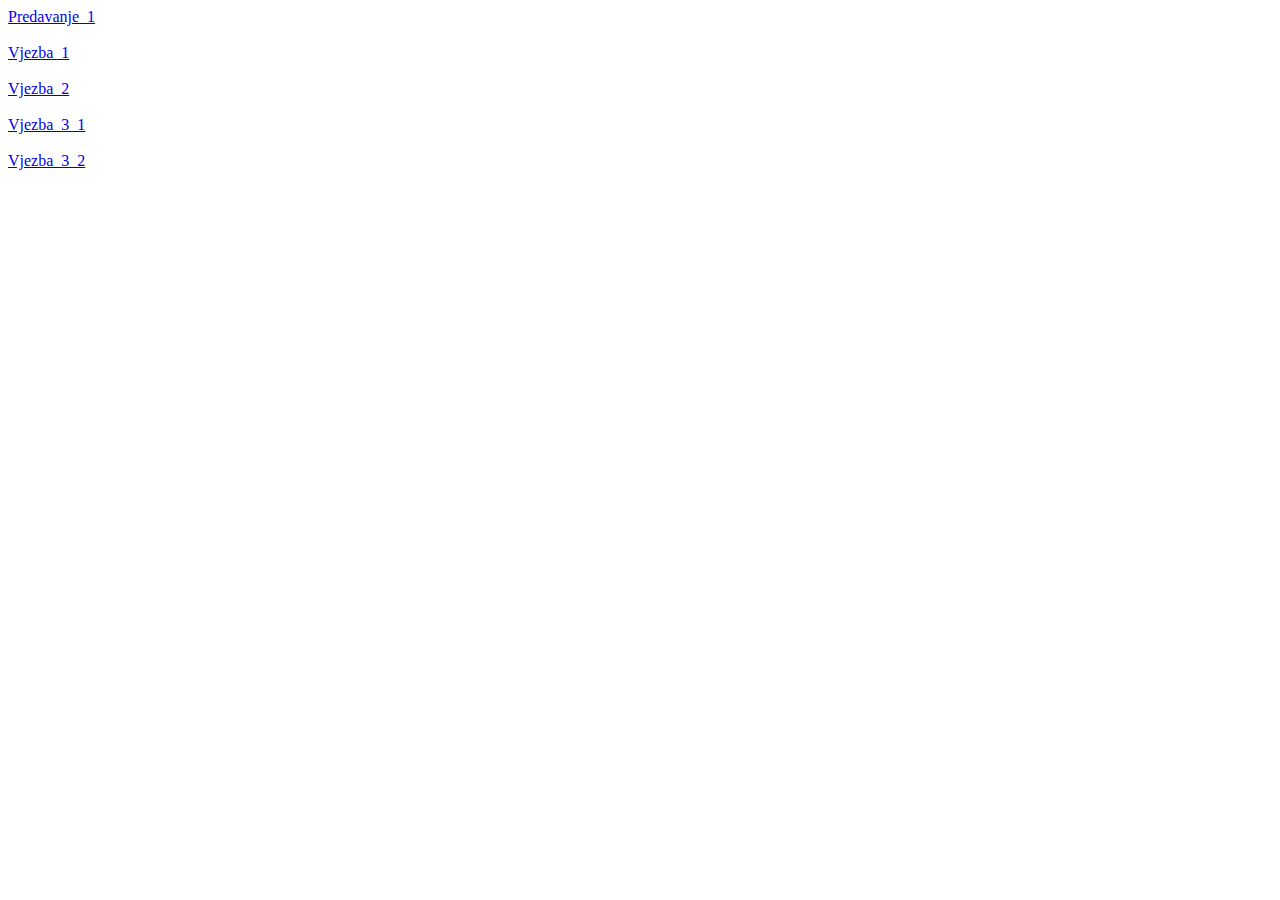
==== index.html @ 78b48bff "Add files via upload" ====
<html>
    <head>
        <title>Ignjat-Predavec</title>
    </head>
    

    <body>
        <a href="https://www.youtube.com/watch?v=M4H5GzBeNHo">Predavanje_1</a>
        <br><br>
        <a href="Osvrt-01p-Ignjat-Predavec.pdf" download="">Vjezba_1</a>
        <br><br>
        <a href="Vjezba_2.html">Vjezba_2</a>
        <br><br>
        <a href="Vjezba_3_1.html">Vjezba_3_1</a>
        <br><br>
        <a href="Vjezba_3_2.html">Vjezba_3_2</a>

    </body>


</html>
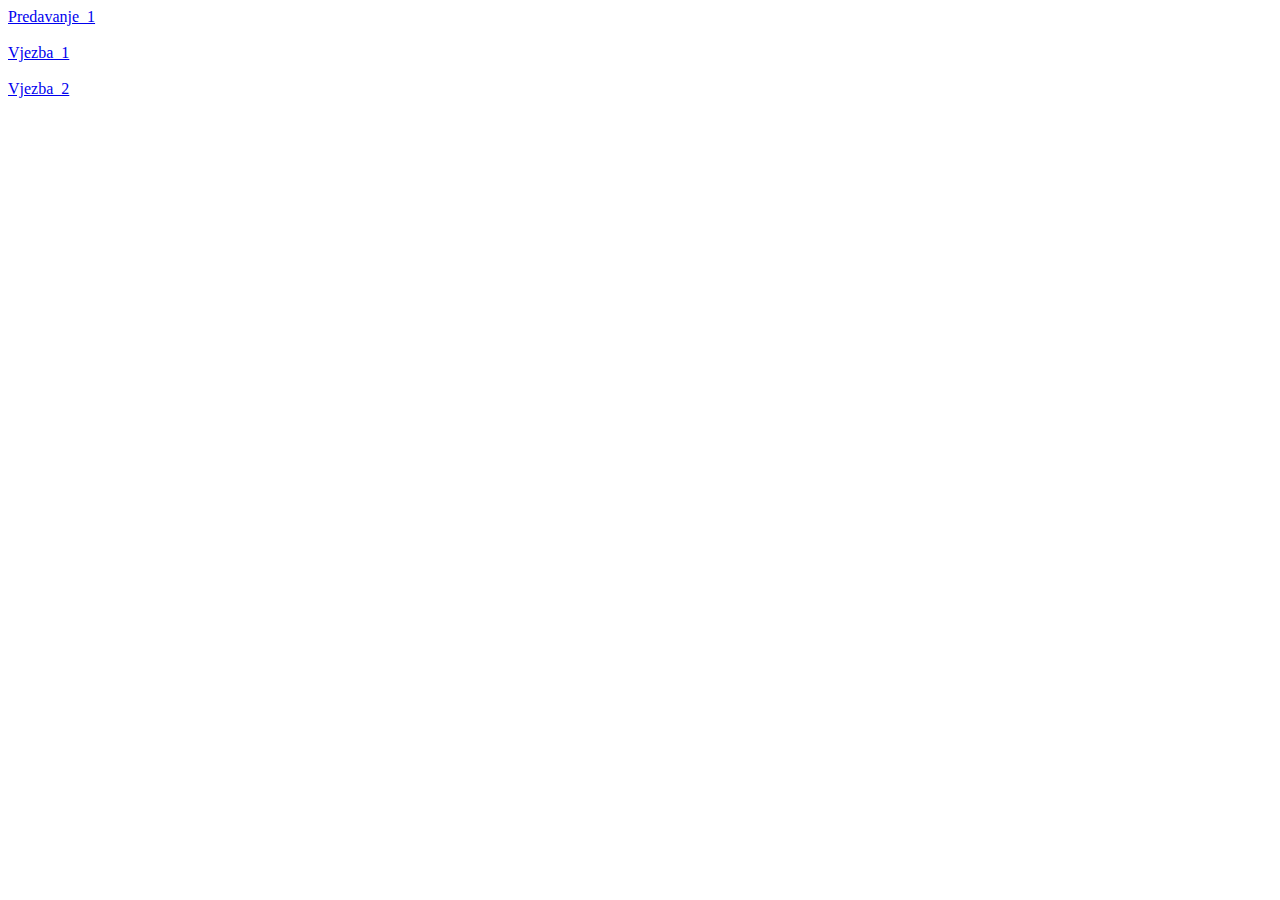
==== commit 117447b9: "Add files via upload" ====
--- a/index.html
+++ b/index.html
@@ -10,10 +10,6 @@
         <a href="Osvrt-01p-Ignjat-Predavec.pdf" download="">Vjezba_1</a>
         <br><br>
         <a href="Vjezba_2.html">Vjezba_2</a>
-        <br><br>
-        <a href="Vjezba_3_1.html">Vjezba_3_1</a>
-        <br><br>
-        <a href="Vjezba_3_2.html">Vjezba_3_2</a>
 
     </body>
 
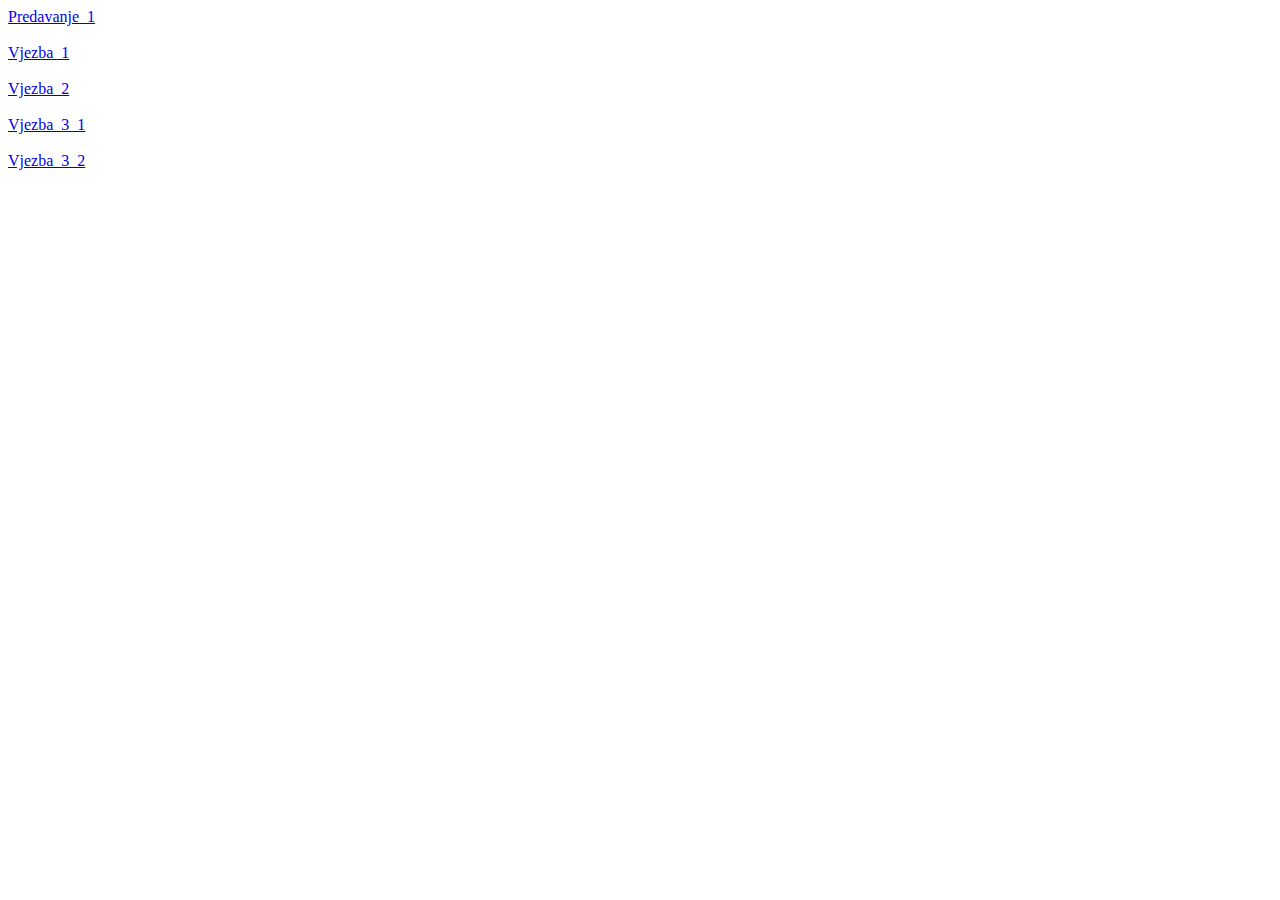
==== commit 1f4063d5: "Add files via upload" ====
--- a/index.html
+++ b/index.html
@@ -10,6 +10,10 @@
         <a href="Osvrt-01p-Ignjat-Predavec.pdf" download="">Vjezba_1</a>
         <br><br>
         <a href="Vjezba_2.html">Vjezba_2</a>
+        <br><br>
+        <a href="Vjezba_3_1.html">Vjezba_3_1</a>
+        <br><br>
+        <a href="Vjezba_3_2.html">Vjezba_3_2</a>
 
     </body>
 
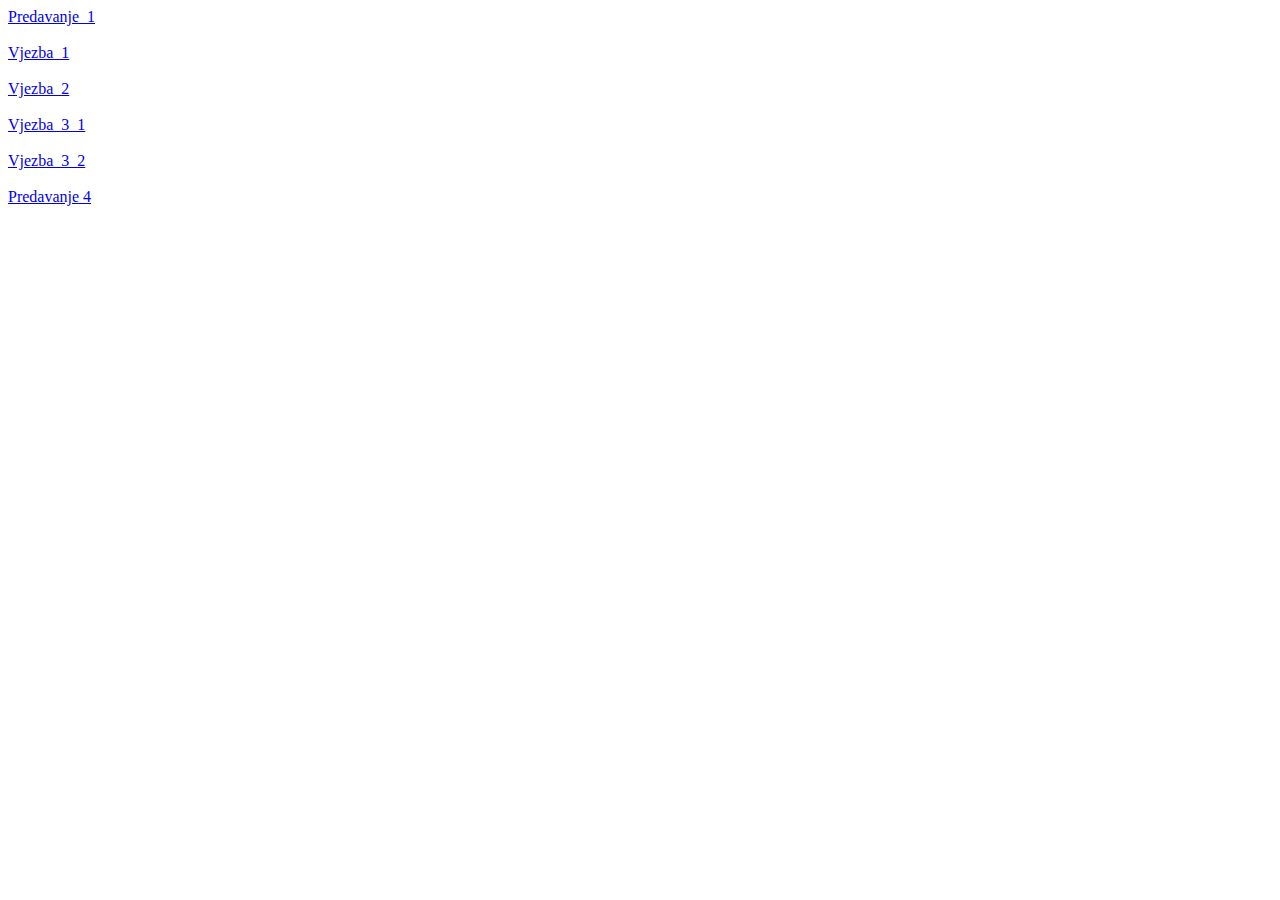
==== commit 6ea1d579: "Add files via upload" ====
--- a/index.html
+++ b/index.html
@@ -14,6 +14,8 @@
         <a href="Vjezba_3_1.html">Vjezba_3_1</a>
         <br><br>
         <a href="Vjezba_3_2.html">Vjezba_3_2</a>
+        <br><br>
+        <a href="Predavanje_4">Predavanje 4</a>
 
     </body>
 
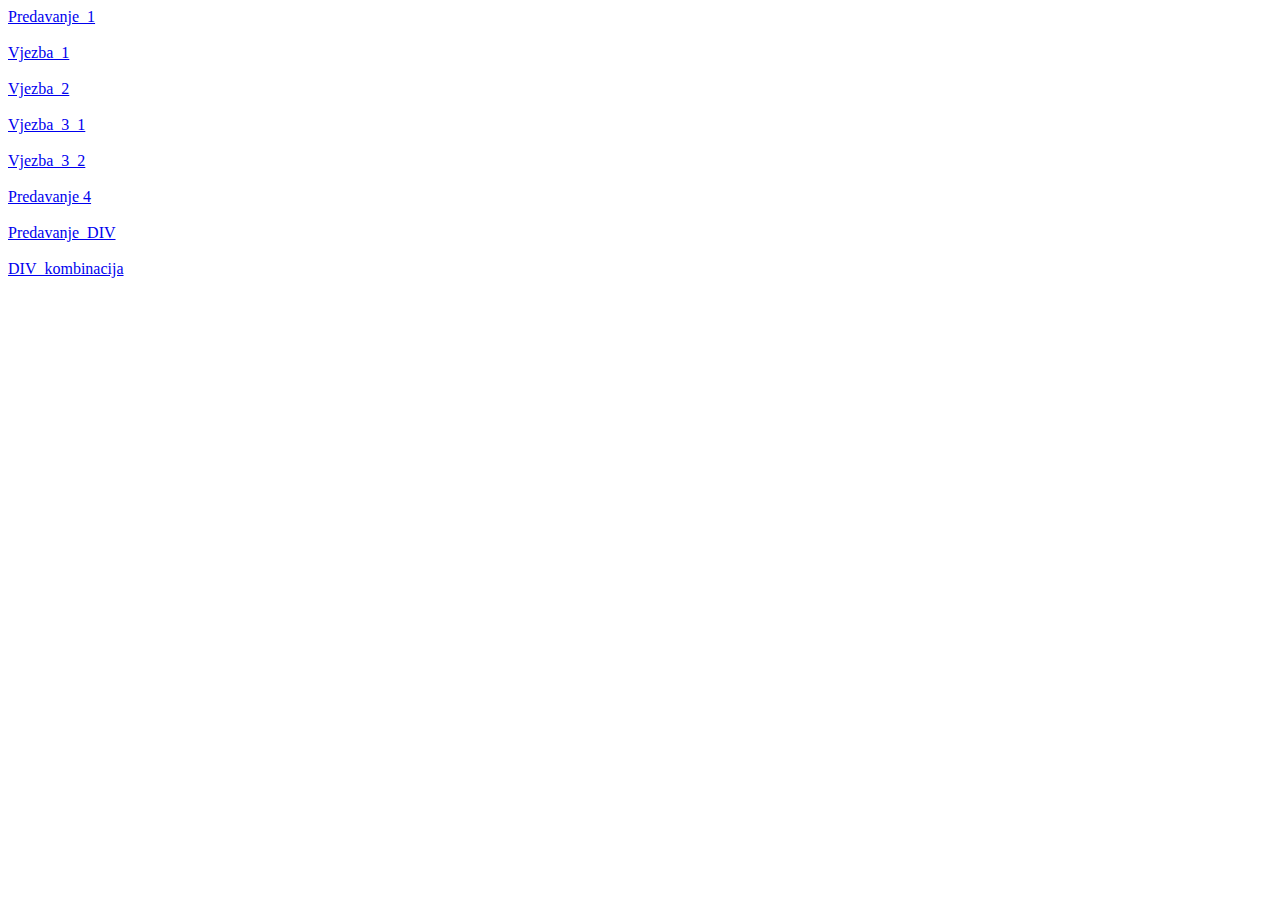
==== commit a31f4b73: "Add files via upload" ====
--- a/index.html
+++ b/index.html
@@ -15,7 +15,11 @@
         <br><br>
         <a href="Vjezba_3_2.html">Vjezba_3_2</a>
         <br><br>
-        <a href="Predavanje_4">Predavanje 4</a>
+        <a href="Predavanje_4.html">Predavanje 4</a>
+        <br><br>
+        <a href="Predavanje_DIV.html">Predavanje_DIV</a>
+        <br><br>
+        <a href="DIV_kombinacija.html">DIV_kombinacija</a>
 
     </body>
 
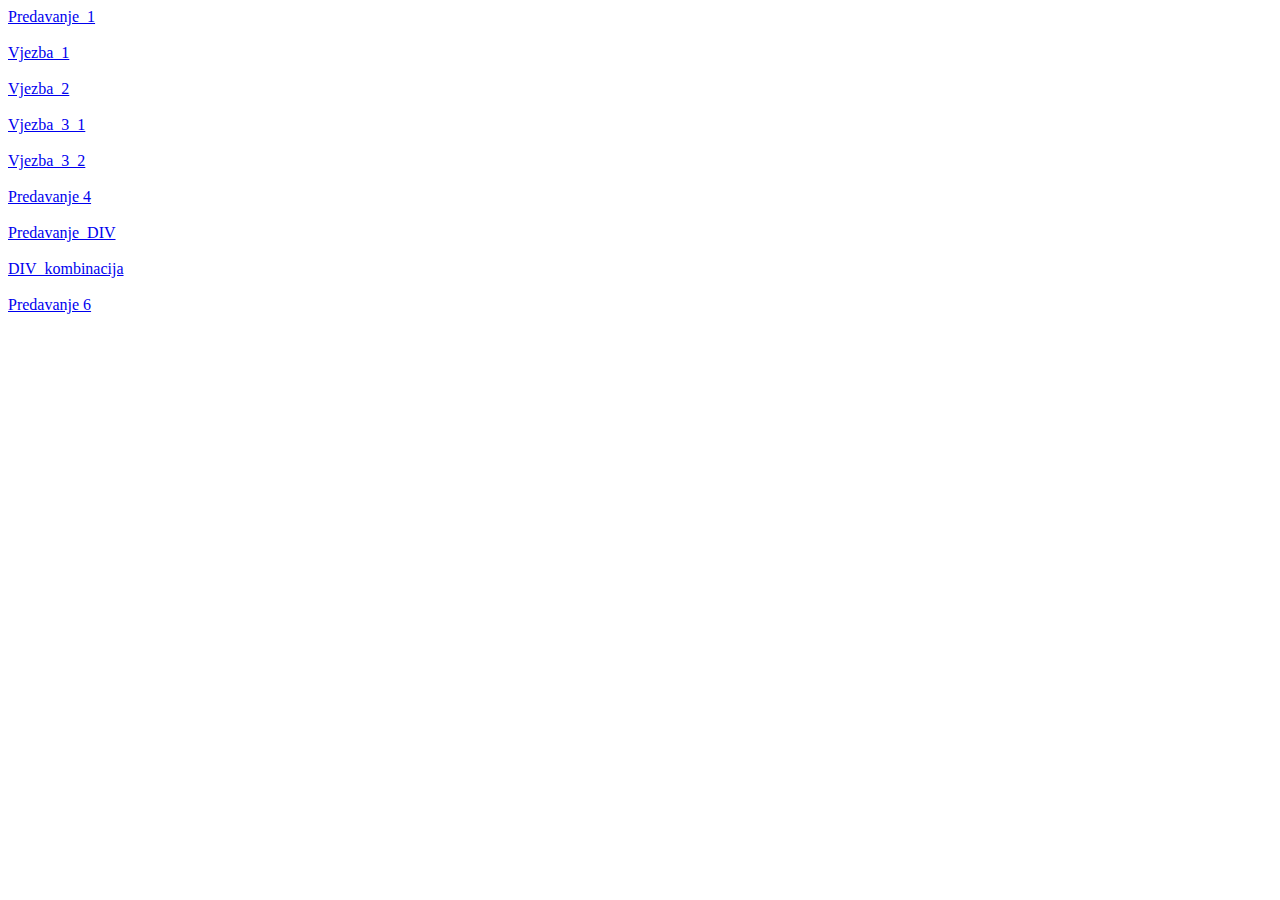
==== commit af2bc129: "Add files via upload" ====
--- a/index.html
+++ b/index.html
@@ -20,7 +20,8 @@
         <a href="Predavanje_DIV.html">Predavanje_DIV</a>
         <br><br>
         <a href="DIV_kombinacija.html">DIV_kombinacija</a>
-
+        <br><br>
+        <a href="Predavanje_6.html">Predavanje 6</a>
     </body>
 
 
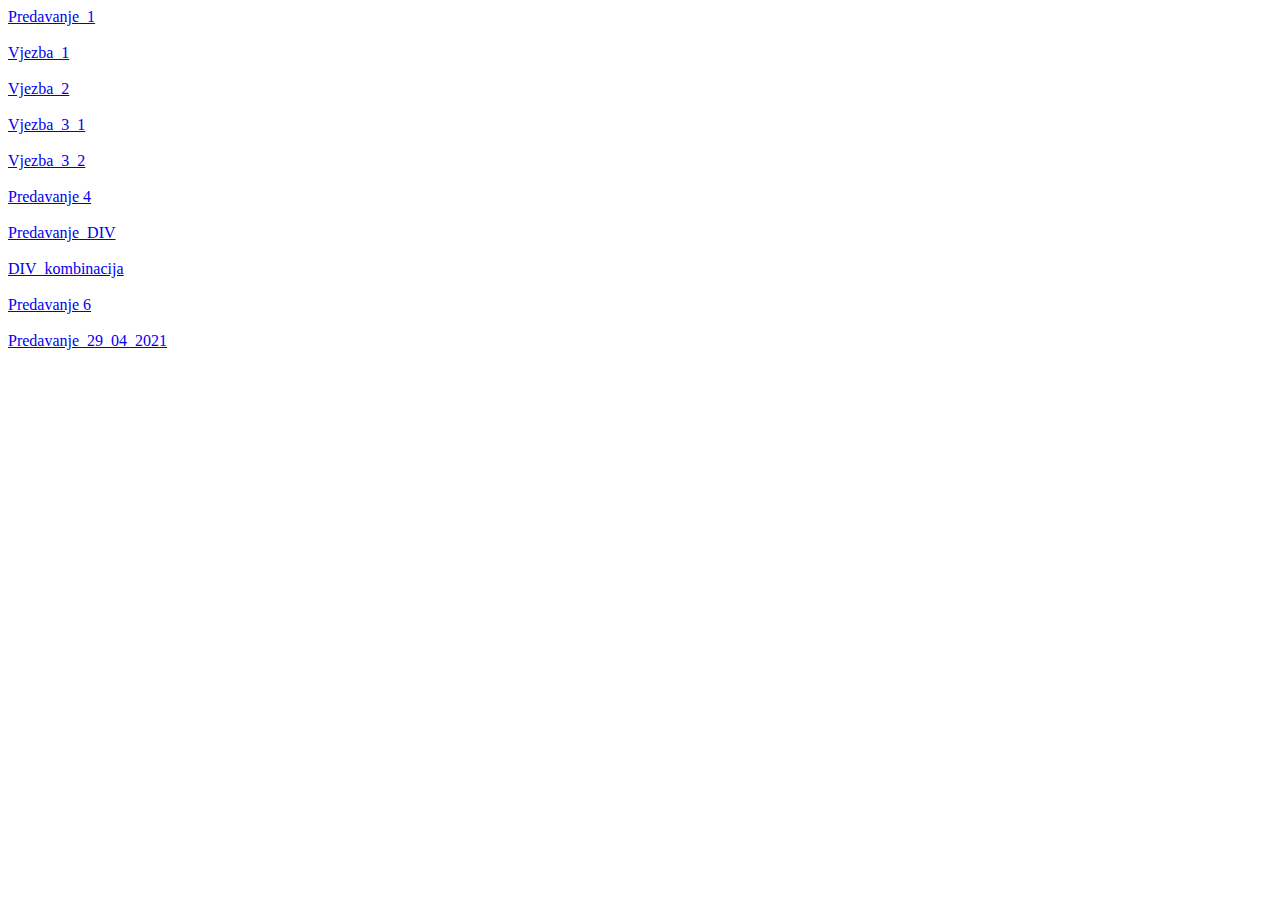
==== commit 183ed602: "Add files via upload" ====
--- a/index.html
+++ b/index.html
@@ -22,6 +22,8 @@
         <a href="DIV_kombinacija.html">DIV_kombinacija</a>
         <br><br>
         <a href="Predavanje_6.html">Predavanje 6</a>
+        <br><br>
+        <a href="Predavanje_29_04_2021.html">Predavanje_29_04_2021</a>
     </body>
 
 
